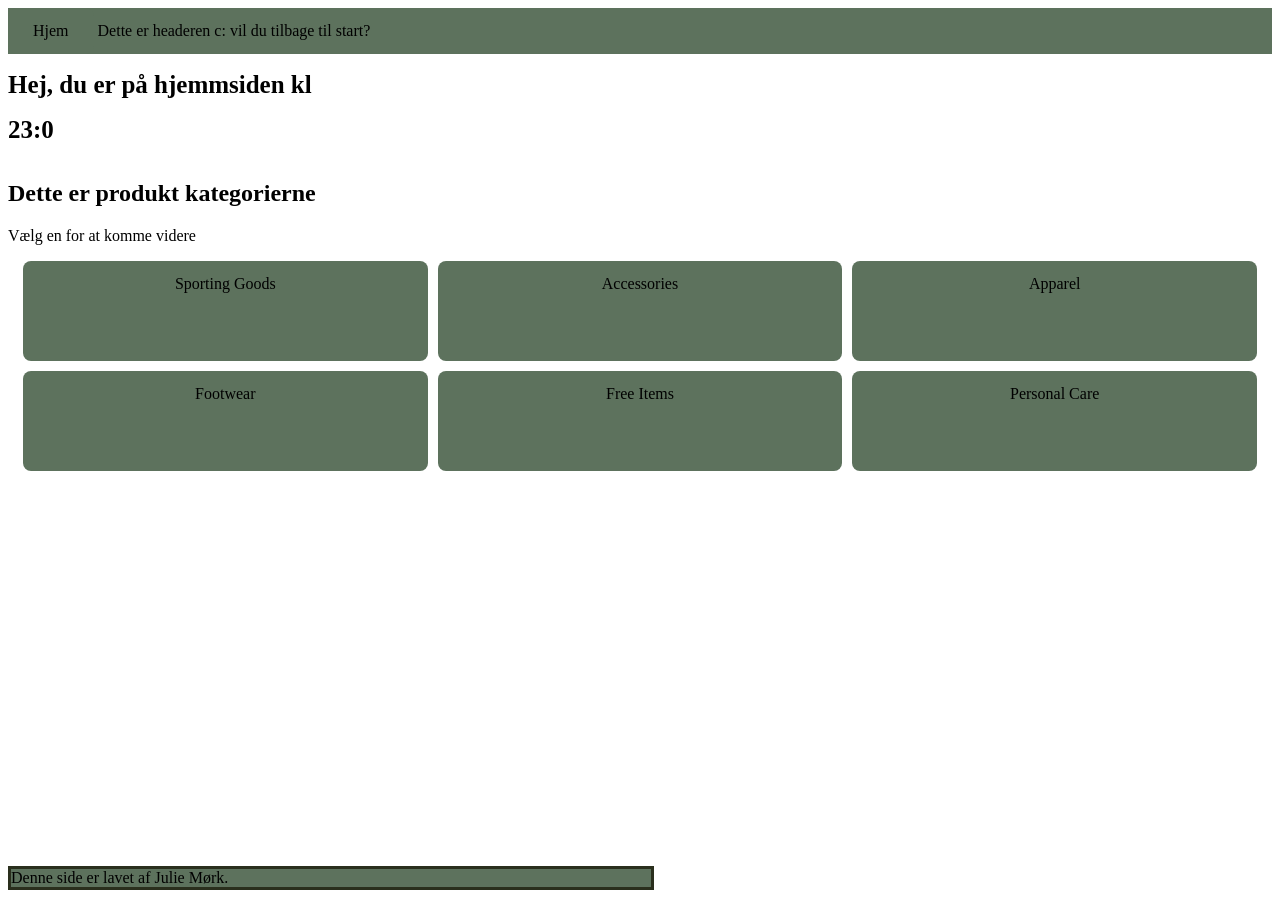
==== index.html @ 21035eb0 "initialize" ====
<html lang="en">

<head>
    <meta charset="UTF-8">
    <meta name="viewport" content="width=device-width, initial-scale=1.0">
    <title>Tema 8</title>
    <link rel="stylesheet" href="style.css">
    <link rel="stylesheet" href="LayoutGrids.css">
</head>
<header>
    <a href="index.html">Hjem</a>
    Dette er headeren c:
    vil du tilbage til start?
</header>

<body>
    <main>
        <h1>Hej, du er på hjemmsiden kl <div id="container"></div>
        </h1>

        <h2>Dette er produkt kategorierne</h2>
        <p>Vælg en for at komme videre</p>

        <div class="container">
            <a href="produktliste.html">Sporting Goods</a>
            <a href="produktliste.html">Accessories</a>
            <a href="produktliste.html">Apparel</a>
            <a href="produktliste.html">Footwear</a>
            <a href="produktliste.html">Free Items</a>
            <a href="produktliste.html">Personal Care
            </a>
        </div>
    </main>
</body>
<script src="javascript.js"></script>



<footer>
    Denne side er lavet af Julie Mørk.
</footer>

</html>
---- style.css ----
a:link,
a:visited {
  background-color: rgb(14, 13, 13);
  background: rgb(93, 114, 93);
  padding: 14px 25px;
  text-align: center;
  display: inline-block;
  border-radius: 8px;
  color: black;
  text-decoration: none;
}

a:hover {
  background-color: lightblue;
}

header {
  background-color: rgb(93, 114, 93);
}

footer {
  background-color: rgb(93, 114, 93);
}

h1 {
  font-size: 25px;
}

.container {
  margin: 15px;
}

/*******Produkt galleri****/

main {
  flex-grow: 1;
}

.product {
  border: 2px solid rgb(146, 200, 146);
  padding: 10px;
}
---- LayoutGrids.css ----
/*****Grids******/

/*******index side grid*********/
.container {
  display: grid;
  grid-template-columns: repeat(6, 1fr);
  gap: 10px;
  grid-auto-rows: 100px;
}

a {
  grid-column: span 2;
}

h2,
p {
  display: grid;
  grid-template-rows: 2/4;
}

/********'Produktliste side grids**********/

.product-gallery {
  display: grid;
  grid-template-columns: repeat(6, 1fr);
  gap: 10px;
  margin: 15px;
}
h1 {
  display: grid;
}

footer {
  position: absolute;
  bottom: 10px;
  width: 50%;
  border: 3px solid #2a2f1d;
}
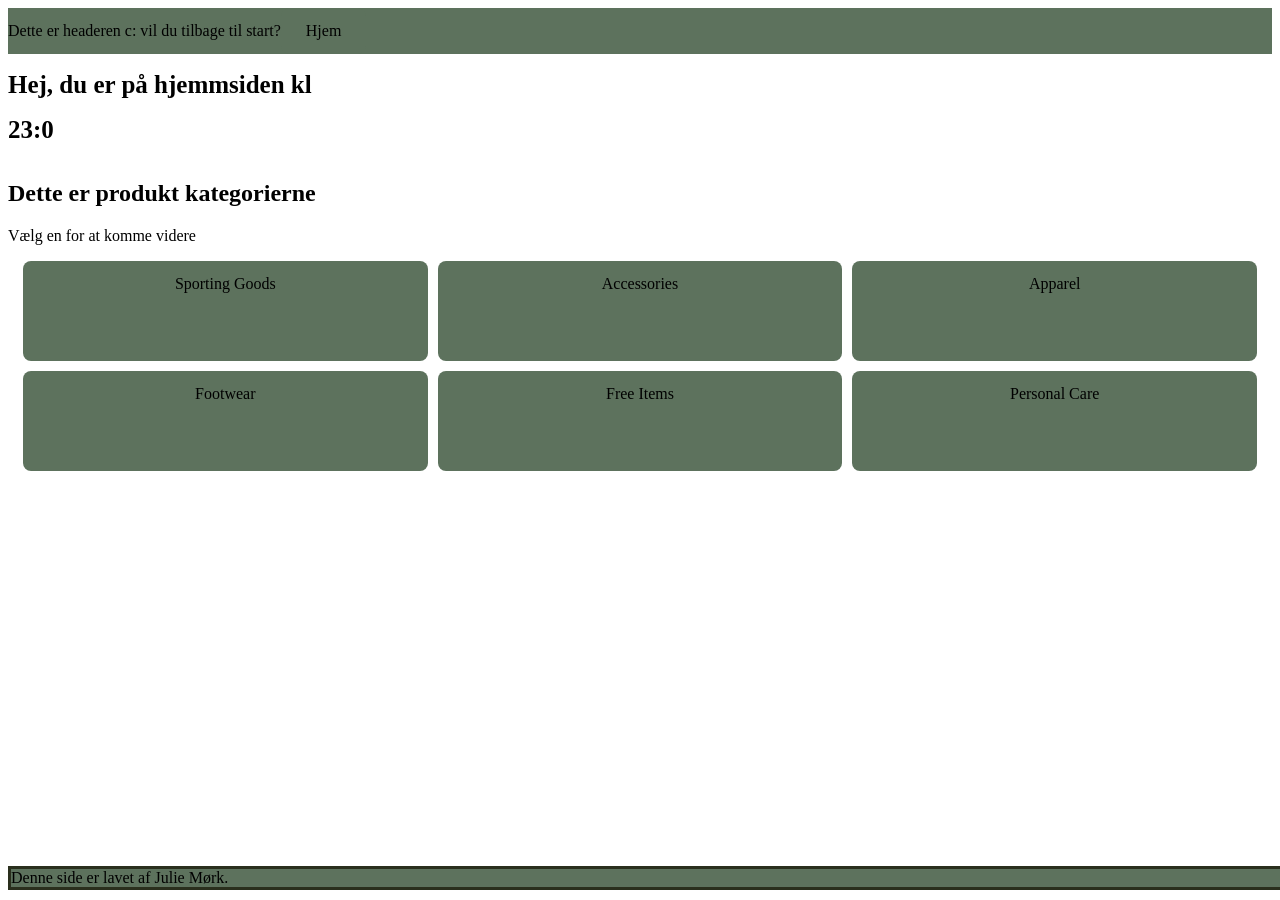
==== commit d9bc5de5: "dynamiske sider" ====
--- a/index.html
+++ b/index.html
@@ -8,9 +8,9 @@
     <link rel="stylesheet" href="LayoutGrids.css">
 </head>
 <header>
-    <a href="index.html">Hjem</a>
+
     Dette er headeren c:
-    vil du tilbage til start?
+    vil du tilbage til start?<a href="index.html">Hjem</a>
 </header>
 
 <body>
--- a/LayoutGrids.css
+++ b/LayoutGrids.css
@@ -30,9 +30,45 @@
   display: grid;
 }
 
+img {
+  width: 100%;
+}
+
 footer {
-  position: absolute;
+  position: fixed;
   bottom: 10px;
-  width: 50%;
+  width: 100%;
   border: 3px solid #2a2f1d;
 }
+
+/*******produkt siden*****/
+
+.product1 {
+  display: grid;
+  grid-template-columns: 1fr 1fr;
+  gap: 10px;
+  margin: 15px;
+  max-width: 50%;
+  max-height: 50%;
+}
+
+.tekst {
+  grid-column: 1fr;
+}
+
+@media screen and (max-width: 680px) {
+  .product1 {
+    display: grid;
+    grid-template-columns: 1fr;
+    gap: 10px;
+    margin: 15px;
+    max-width: 50%;
+    max-height: 50%;
+  }
+  .product-gallery {
+    display: grid;
+    grid-template-columns: repeat(2, 1fr);
+    gap: 10px;
+    margin: 15px;
+  }
+}
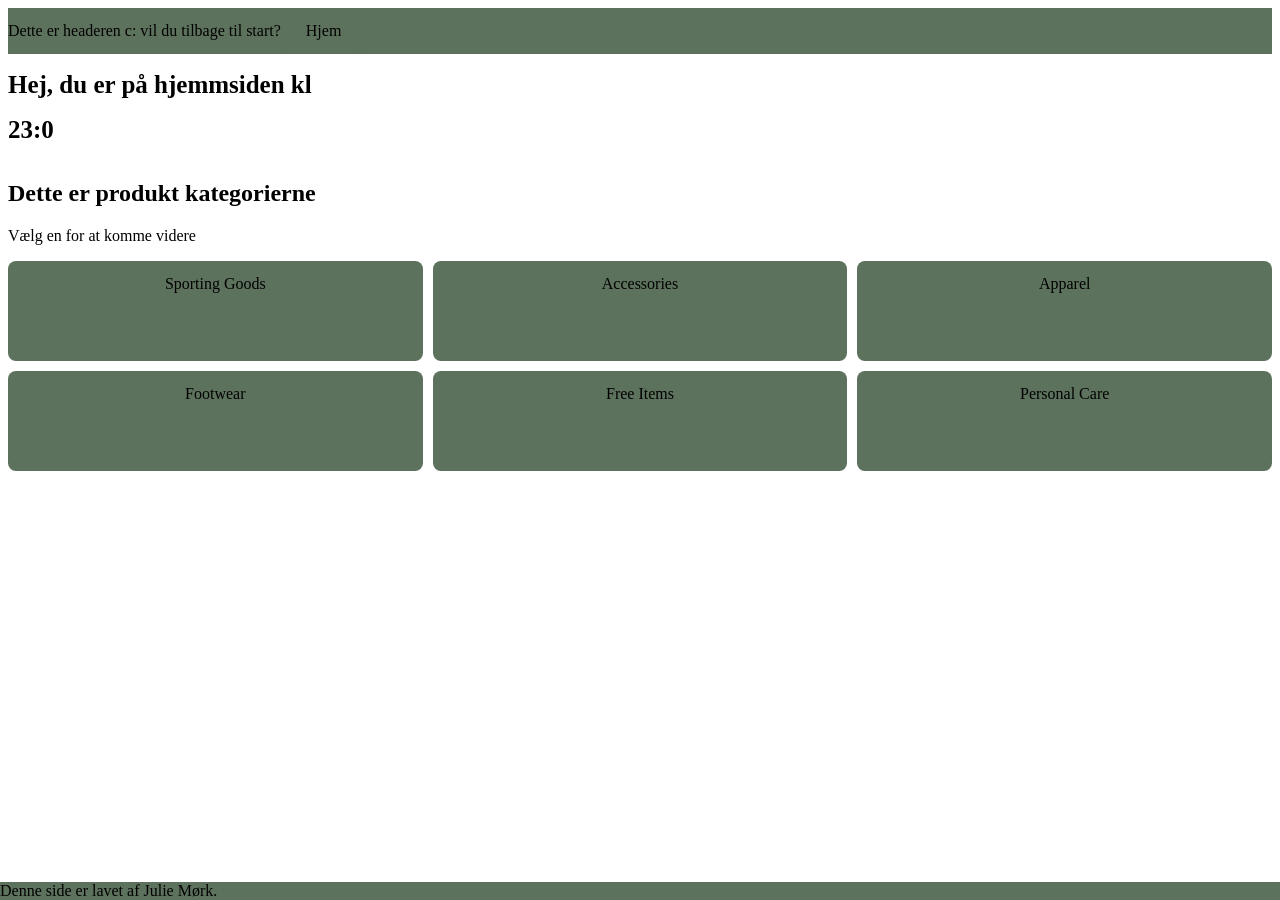
==== commit 0048d09a: "forsidegjort dynamo" ====
--- a/index.html
+++ b/index.html
@@ -22,12 +22,12 @@
         <p>Vælg en for at komme videre</p>
 
         <div class="container">
-            <a href="produktliste.html">Sporting Goods</a>
-            <a href="produktliste.html">Accessories</a>
-            <a href="produktliste.html">Apparel</a>
-            <a href="produktliste.html">Footwear</a>
-            <a href="produktliste.html">Free Items</a>
-            <a href="produktliste.html">Personal Care
+            <a href="produktliste.html?category=Sporting Goods">Sporting Goods</a>
+            <a href="produktliste.html?category=Accessories">Accessories</a>
+            <a href="produktliste.html?category=Apparel">Apparel</a>
+            <a href="produktliste.html?category=Footwear">Footwear</a>
+            <a href="produktliste.html?category=Free Items">Free Items</a>
+            <a href="produktliste.html?category=Personal Care">Personal Care
             </a>
         </div>
     </main>
--- a/style.css
+++ b/style.css
@@ -6,7 +6,7 @@
   text-align: center;
   display: inline-block;
   border-radius: 8px;
-  color: black;
+  color: rgb(0, 0, 0);
   text-decoration: none;
 }
 
@@ -16,18 +16,23 @@
 
 header {
   background-color: rgb(93, 114, 93);
+  top: 0%;
+  position: sticky;
+  width: 100%;
+  left: 0;
 }
 
 footer {
+  position: fixed;
+  bottom: 0%;
+  width: 100%;
+  left: 0;
   background-color: rgb(93, 114, 93);
 }
 
 h1 {
   font-size: 25px;
-}
-
-.container {
-  margin: 15px;
+  color: rgb(0, 0, 0);
 }
 
 /*******Produkt galleri****/
@@ -36,7 +41,12 @@
   flex-grow: 1;
 }
 
-.product {
-  border: 2px solid rgb(146, 200, 146);
+.tekst {
+  color: rgb(0, 0, 0);
   padding: 10px;
 }
+
+.productCard {
+  background-color: rgb(255, 255, 254);
+  border-radius: 1%;
+}
--- a/LayoutGrids.css
+++ b/LayoutGrids.css
@@ -20,7 +20,7 @@
 
 /********'Produktliste side grids**********/
 
-.product-gallery {
+#productListContainer {
   display: grid;
   grid-template-columns: repeat(6, 1fr);
   gap: 10px;
@@ -32,13 +32,6 @@
 
 img {
   width: 100%;
-}
-
-footer {
-  position: fixed;
-  bottom: 10px;
-  width: 100%;
-  border: 3px solid #2a2f1d;
 }
 
 /*******produkt siden*****/
@@ -65,7 +58,7 @@
     max-width: 50%;
     max-height: 50%;
   }
-  .product-gallery {
+  #productListContainer {
     display: grid;
     grid-template-columns: repeat(2, 1fr);
     gap: 10px;
